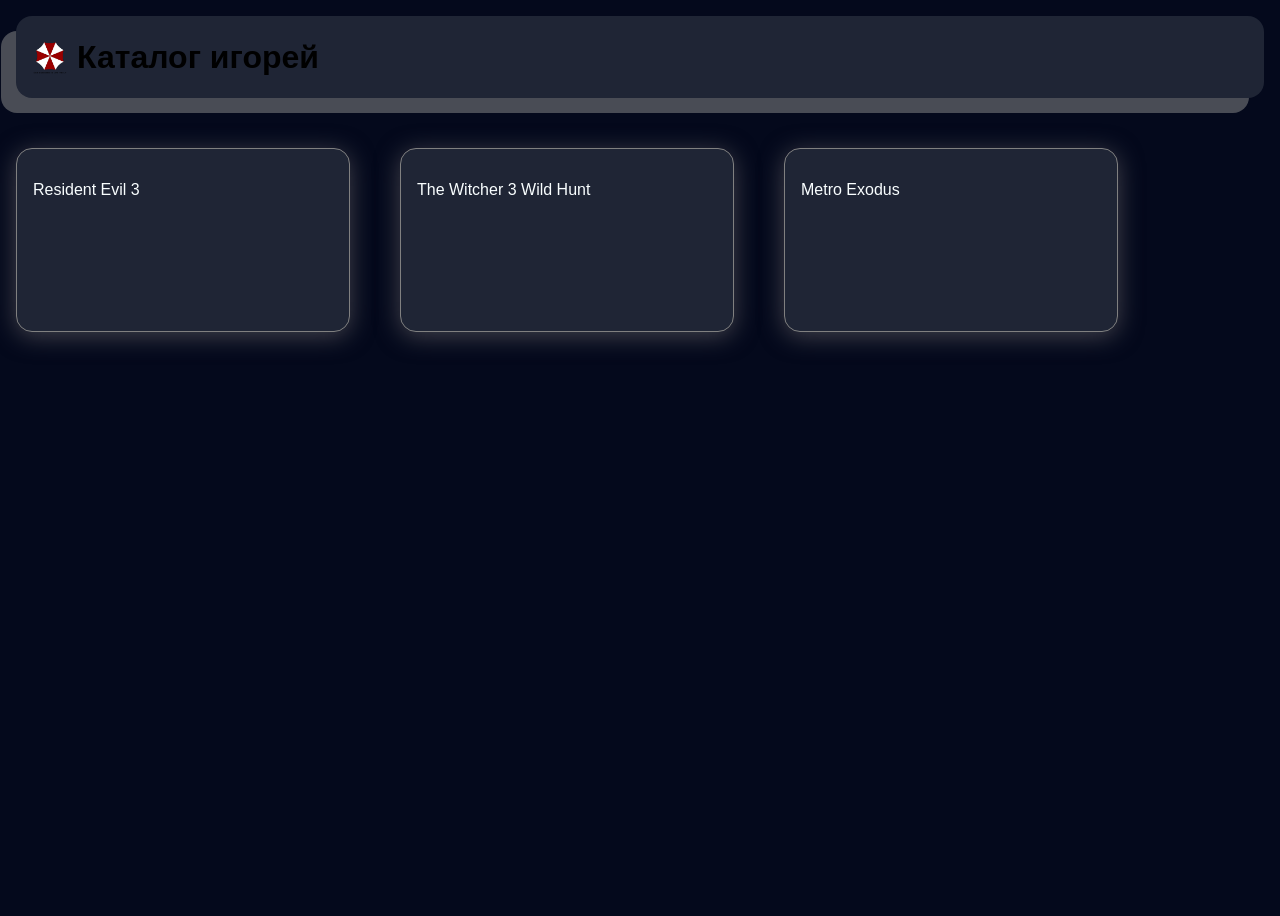
==== index.html @ dfbcc86a "Крупный патч проекта" ====
<!DOCTYPE html>
<html>
<head>
  <link rel="stylesheet" href="styles.css">
  <title>Католог игорей</title>
</head>
<body class="main">
  <div class="main_wrapper">
  <header class="header">
    <img src="images/Umbrella logo.png" alt="" class="header_img">
    <h1>Каталог игорей</h1>
  </header>
<ul class="container">
  <a href="ResidentEvil.html">
      <li class="card">
      <!-- <img src="images/residentevil.jpg" alt="Resident Evil 3" class="card_image"> -->
      <p class="card_title">Resident Evil 3</p>

    </li>
    </a>
    <a href="TheWitcher3.html">
      <li class="card">
      <!-- <img src="images/TheWitcher3.jpg" alt="The Witcher 3 Wild Hunt" class="card_"> -->
      <p class="card_title">The Witcher 3 Wild Hunt</p>
    </li>
    </a>
    <a href="Metro.html">
      <li class="card">
      <!-- <img src="images/Metro.jpg" alt="Metro Exodus"> -->
      <p class="card_title">Metro Exodus</p>
    </li>
    </a>
</ul>
</div>
</body>
</html>
---- styles.css ----
:root {
  --accent: #f7585c;
  --background: #04091c;
  --text: #f9feff;
  --cardcolor: #1f2535;
  --header: #1f2535;
}
.header{
    background-color:var(--header);
 border-radius: 16px;
 padding: 16px;
display: flex;
/* border: 1px solid red; */
align-items: center;
height: 50px;
gap: 10px;
box-shadow: -15px 15px #494c55;
font-family: 'Myfont', sans-serif;

}
.header_img{
    height: 35px;
    width: 35px;
}
.main{
    margin: 8px;
    background-color:var(--background);
    display:flex;
    justify-content: center;
    height: 100vh;
    
}
.main_wrapper{width: 1400px;
padding: 8px;
/* border: 1px solid blue; */
display:flex;
flex-direction:column;
gap: 50px;
}
.container{
    display: flex;
/* border: 1px solid green; */
gap: 50px;
display:flex;
    /* justify-content: center; */

}
.card{
    width: 300px;
    height: 150px;
    background-color:var(--cardcolor) ;
    border: 1px solid grey;
    border-radius: 16px;
    padding: 16px;  
    box-shadow: 0 4px 25px 0 rgba(128, 124, 124, 0.5);
    font-family: 'Myfont', sans-serif;
}
.card_title{
    color: var(--text);
}
a {
    text-decoration: none;
}
ul {
    list-style: none; /* Убирает точки */
    padding: 0;       /* Опционально: убирает отступ слева */
    margin: 0;        /* Опционально: убирает внешние отступы */
}
.card:hover{
    transform: scale(1.2);
    box-shadow: 0 4px 25px 0 rgba(128, 124, 124, 0.5);
}
@font-face{
    font-family:'Myfont';
    src: url('fonts/font.otf') format('otf');
    font-weight: normal;
    font-style: normal;
}
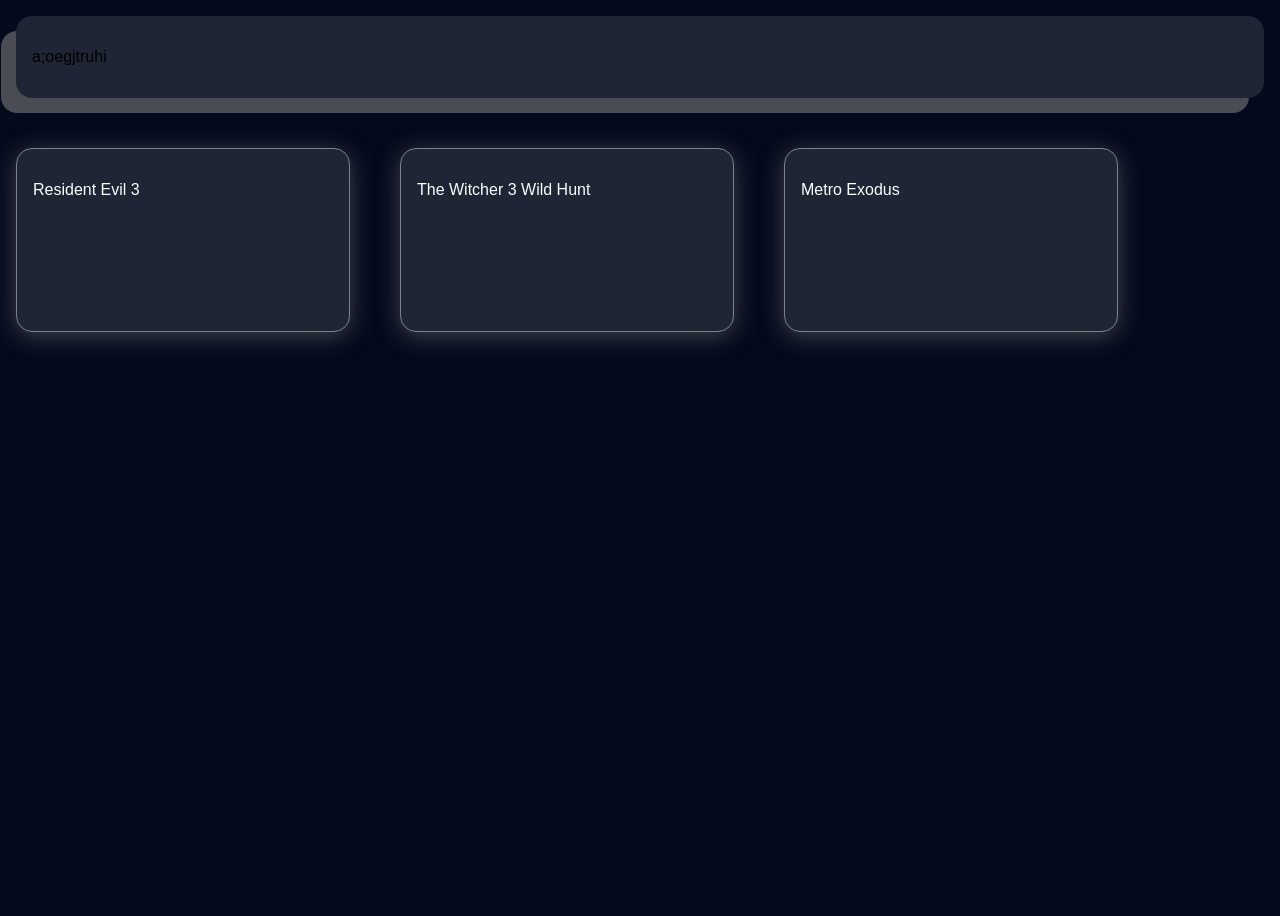
==== commit af858cae: "изменения" ====
--- a/index.html
+++ b/index.html
@@ -1,12 +1,13 @@
 <!DOCTYPE html>
 <html>
 <head>
-  <link rel="stylesheet" href="styles.css">
+  <link rel="stylesheet" href="styles/styles.css" >
   <title>Католог игорей</title>
+  <script src="scripts/Untitled-1.js" defer></script>
 </head>
 <body class="main">
   <div class="main_wrapper">
-  <header class="header">
+  <header class="header" id="header">
     <img src="images/Umbrella logo.png" alt="" class="header_img">
     <h1>Каталог игорей</h1>
   </header>
--- a/styles/styles.css
+++ b/styles/styles.css
@@ -0,0 +1,78 @@
+:root {
+  --accent: #f7585c;
+  --background: #04091c;
+  --text: #f9feff;
+  --cardcolor: #1f2535;
+  --header: #1f2535;
+}
+.header{
+    background-color:var(--header);
+ border-radius: 16px;
+ padding: 16px;
+display: flex;
+/* border: 1px solid red; */
+align-items: center;
+height: 50px;
+gap: 10px;
+box-shadow: -15px 15px #494c55;
+font-family: 'Myfont', sans-serif;
+
+}
+.header_img{
+    height: 35px;
+    width: 35px;
+}
+.main{
+    margin: 8px;
+    background-color:var(--background);
+    display:flex;
+    justify-content: center;
+    height: 100vh;
+    
+}
+.main_wrapper{width: 1400px;
+padding: 8px;
+/* border: 1px solid blue; */
+display:flex;
+flex-direction:column;
+gap: 50px;
+}
+.container{
+    display: flex;
+/* border: 1px solid green; */
+gap: 50px;
+display:flex;
+    /* justify-content: center; */
+
+}
+.card{
+    width: 300px;
+    height: 150px;
+    background-color:var(--cardcolor) ;
+    border: 1px solid grey;
+    border-radius: 16px;
+    padding: 16px;  
+    box-shadow: 0 4px 25px 0 rgba(128, 124, 124, 0.5);
+    font-family: 'Myfont', sans-serif;
+}
+.card_title{
+    color: var(--text);
+}
+a {
+    text-decoration: none;
+}
+ul {
+    list-style: none; /* Убирает точки */
+    padding: 0;       /* Опционально: убирает отступ слева */
+    margin: 0;        /* Опционально: убирает внешние отступы */
+}
+.card:hover{
+    transform: scale(1.2);
+    box-shadow: 0 4px 25px 0 rgba(128, 124, 124, 0.5);
+}
+@font-face{
+    font-family:'Myfont';
+    src: url('fonts/font.otf') format('otf');
+    font-weight: normal;
+    font-style: normal;
+}
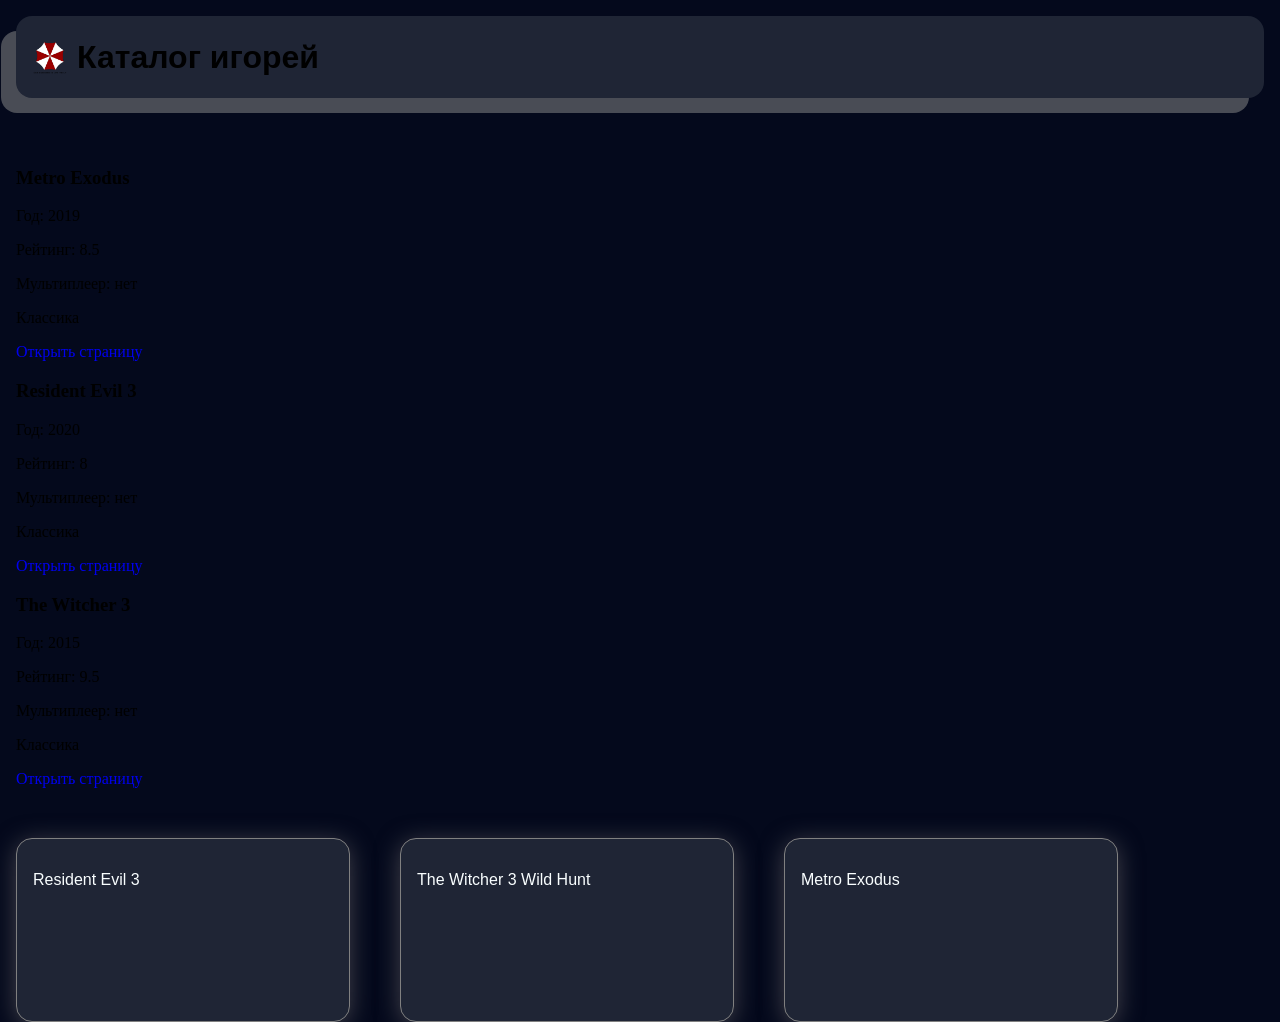
==== commit f494c649: "изменения2" ====
--- a/index.html
+++ b/index.html
@@ -11,21 +11,22 @@
     <img src="images/Umbrella logo.png" alt="" class="header_img">
     <h1>Каталог игорей</h1>
   </header>
+  <div id="games"></div>
 <ul class="container">
-  <a href="ResidentEvil.html">
+  <a href="/pages/ResidentEvil.html" >
       <li class="card">
       <!-- <img src="images/residentevil.jpg" alt="Resident Evil 3" class="card_image"> -->
       <p class="card_title">Resident Evil 3</p>
 
     </li>
     </a>
-    <a href="TheWitcher3.html">
+    <a href="/pages/TheWitcher3.html" >
       <li class="card">
       <!-- <img src="images/TheWitcher3.jpg" alt="The Witcher 3 Wild Hunt" class="card_"> -->
       <p class="card_title">The Witcher 3 Wild Hunt</p>
     </li>
     </a>
-    <a href="Metro.html">
+    <a href="/pages/Metro.html" >
       <li class="card">
       <!-- <img src="images/Metro.jpg" alt="Metro Exodus"> -->
       <p class="card_title">Metro Exodus</p>
